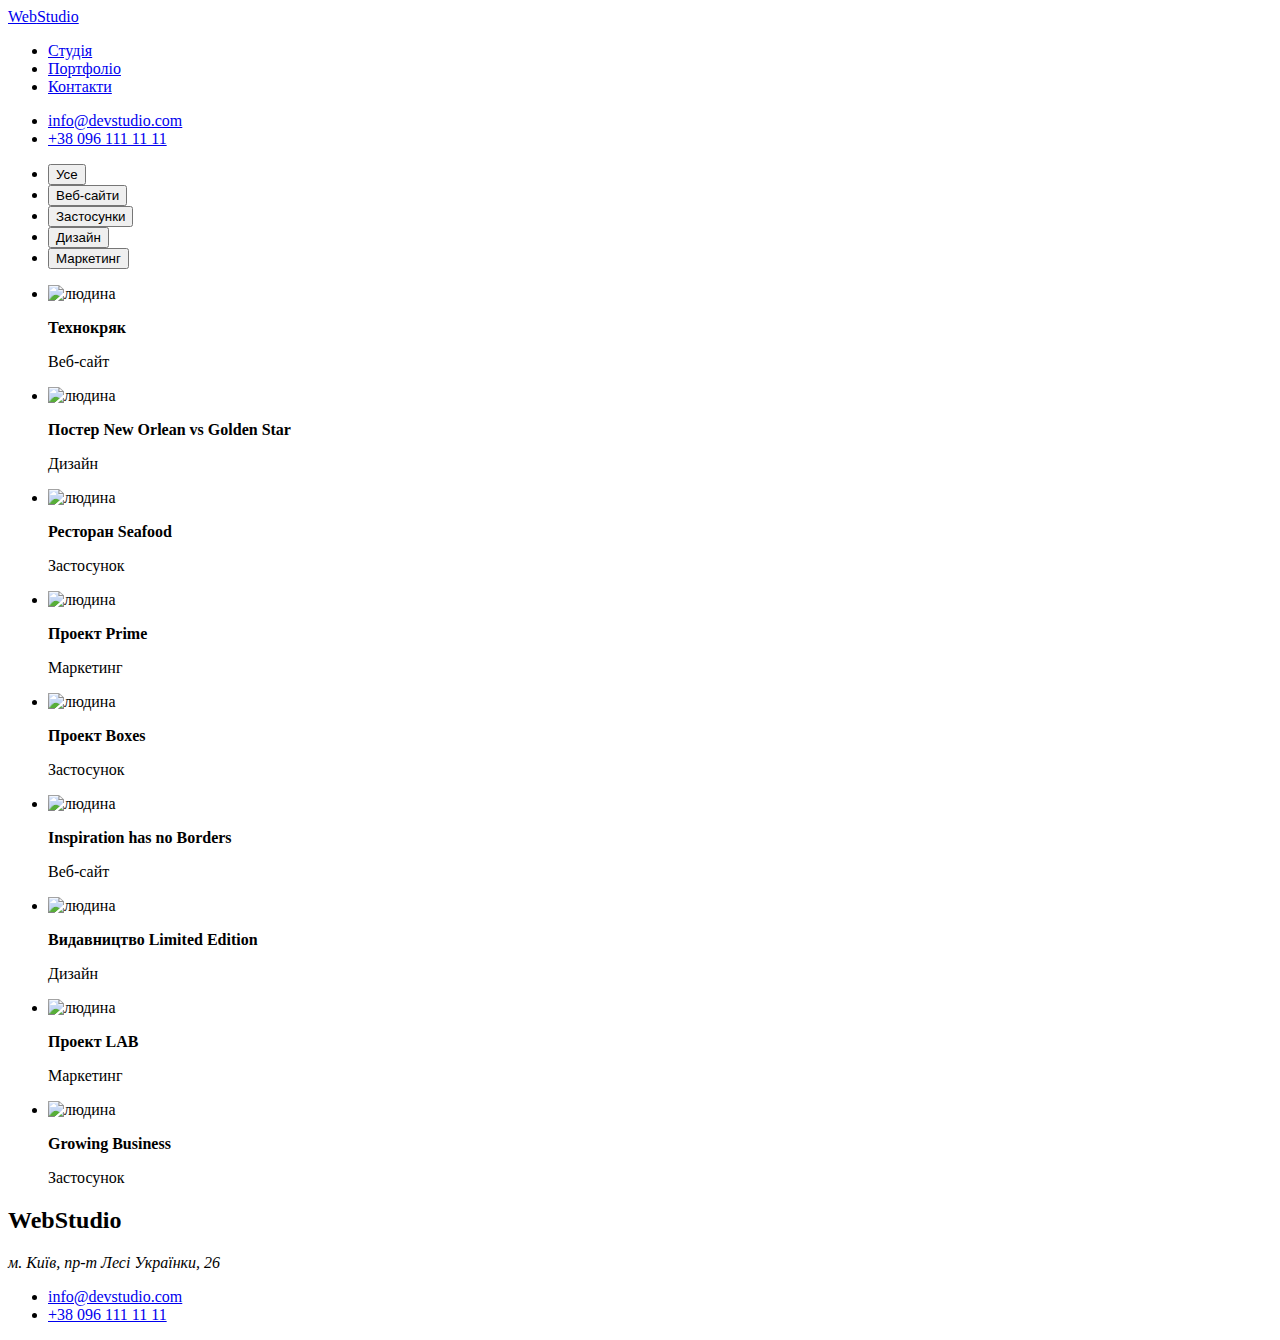
==== portholio.html @ d822b594 "домашка7" ====
<!DOCTYPE html>
<html lang="en">

<head>
  <meta charset="UTF-8">
  <meta http-equiv="X-UA-Compatible" content="IE=edge">
  <meta name="viewport" content="width=device-width, initial-scale=1.0">
  <title>Document</title>
  <link rel="stylesheet" href="./styles/portholio.css" />
  <liрk href=" https://cdnjs.cloudflare.com/ajax/libs/modern-normalize/1.1.0/modern-normalize.min.css" />
</head>

<body>
  <!--header -->
  <header class="header">
    <a href="./index.html" class="header-logo">Web<span class="header-color">Studio</span></a>
    <ul class="header-list">
      <li><a href="/" class="header-link">Студія</a></li>
      <li><a href="./portholio.html" class="header-link">Портфоліо</a></li>
      <li><a href="Контакти" class="header-link">Контакти</a></li>
    </ul>
    <ul class="contakt-list">
      <li><a href="mailto:info@devstudio.com" class="contakt-link">info@devstudio.com</a></li>
      <li><a href="tel:+380961111111" class="contakt-link">+38 096 111 11 11</a></li>
    </ul>
  </header>
  <main>
    <ul>
      <li> <button type="button" class="button">Усе</button></li>
      <li><button type="button" class="button1">Веб-сайти</button></li>
      <li><button type="button" class="button2">Застосунки</button></li>
      <li><button type="button" class="button3">Дизайн</button></li>
      <li><button type="button" class="button4">Маркетинг</button></li>
    </ul>

    <ul class="ghj99">
      <li><img class="img" src="Портфоліо11.jpg" alt="людина" width="200" />
        <p class="none"><b>Технокряк</b></p>
        <p class="q1">Веб-сайт</p>
      </li>


      <li><img class="img2" src="Портфоліо22.jpg" alt="людина" width="200" />
        <p class="none1"><b>Постер New Orlean vs Golden Star</b></p>
        <p class="q2">Дизайн</p>
      </li>


      <li><img class="img3" src="Портфоліо33.jpg" alt="людина" width="200" />
        <p class="none2"><b>Ресторан Seafood</b></p>
        <p class="q3">Застосунок</p>
      </li>


      <li><img class="img4" src="Портфоліо44.jpg" alt="людина" width="200" />
        <p class="none3"><b>Проект Prime</b></p>
        <p class="q4">Маркетинг</p>
      </li>


      <li><img class="img5" src="Портфоліо55.jpg" alt="людина" width="200" />
        <p class="none4"><b>Проект Boxes</b></p>
        <p class="q5">Застосунок</p>
      </li>


      <li><img class="img6" src="Портфоліо66.jpg" alt="людина" width="200" />
        <p class="none5"><b>Inspiration has no Borders</b></p>
        <p class="q6">Веб-сайт</p>
      </li>


      <li><img class="img7" src="Портфоліо77.jpg" alt="людина" width="200" />
        <p class="none6"><b>Видавництво Limited Edition</b></p>
        <p class="q7">Дизайн</p>
      </li>


      <li><img class="img8" src="Портфоліо88.jpg" alt="людина" width="200" />
        <p class="none7"><b>Проект LAB</b></p>
        <p class="q8">Маркетинг</p>
      </li>


      <li><img class="img9" src="Портфоліо99.jpg" alt="людина" width="200" />
        <p class="none8"><b>Growing Business</b></p>
        <p class="q9">Застосунок</p>
      </li>
    </ul>
  </main>
  <!--footer -->
  <footer class="section-footer">
    <h2 class="footer-logo">Web<span class="header-color">Studio</span></h2>
    <address class="address">м. Київ, пр-т Лесі Українки, 26</address>
    <ul class="footer-list">

      <li class="footer-item">
        <a class="footer-link" href="mailto:info@devstudio.com">info@devstudio.com</a>
      </li>
      <li class="footer-item">
        <a class="footer-link" href="tel:+380961111111">+38 096 111 11 11</a>
      </li>
    </ul>
  </footer>
</body>

</html>
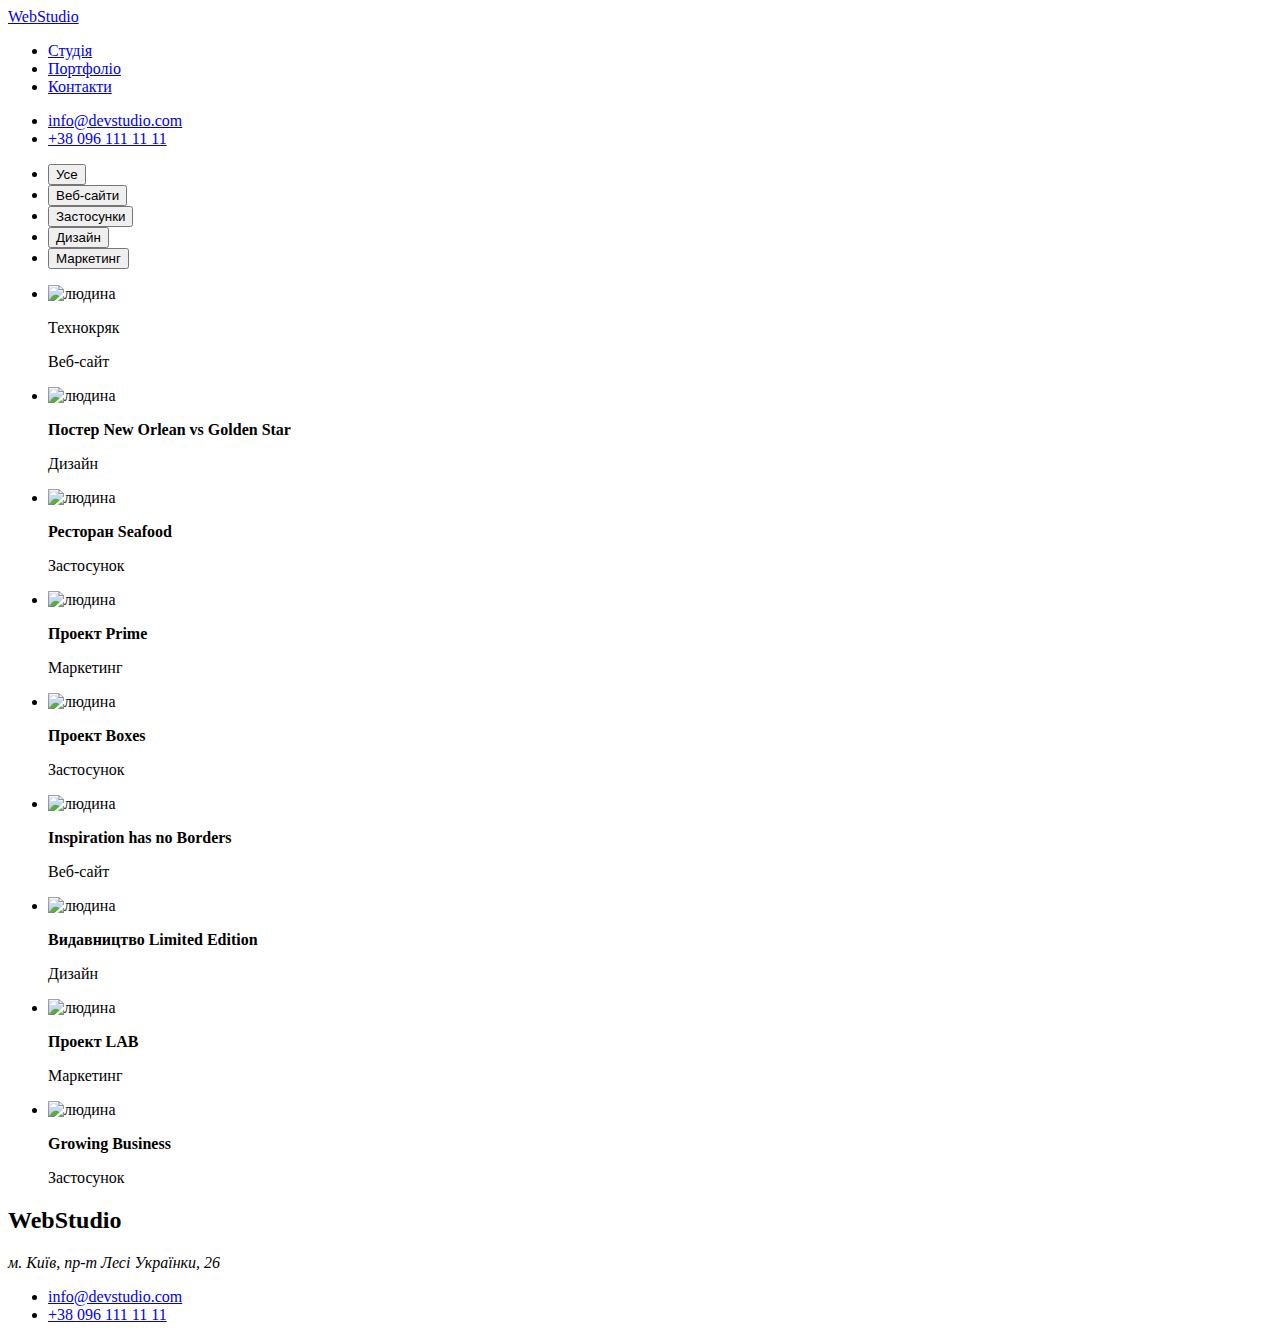
==== commit d98340f4: "домашка7 з поправками" ====
--- a/portholio.html
+++ b/portholio.html
@@ -25,68 +25,71 @@
     </ul>
   </header>
   <main>
+    <section class="button-section">
     <ul>
-      <li> <button type="button" class="button">Усе</button></li>
-      <li><button type="button" class="button1">Веб-сайти</button></li>
-      <li><button type="button" class="button2">Застосунки</button></li>
-      <li><button type="button" class="button3">Дизайн</button></li>
-      <li><button type="button" class="button4">Маркетинг</button></li>
+      <li> <button type="button-section" class="button">Усе</button></li>
+      <li><button type="button-section" class="button">Веб-сайти</button></li>
+      <li><button type="button-section" class="button">Застосунки</button></li>
+      <li><button type="button-section" class="button">Дизайн</button></li>
+      <li><button type="button-section" class="button">Маркетинг</button></li>
     </ul>
-
+  </section>
+<section class="main-section">
     <ul class="ghj99">
-      <li><img class="img" src="Портфоліо11.jpg" alt="людина" width="200" />
-        <p class="none"><b>Технокряк</b></p>
-        <p class="q1">Веб-сайт</p>
+      <li><img class="button-img" src="Портфоліо11.jpg" alt="людина" width="200" />
+        <p class="button-neme">Технокряк</p>
+        <p class="button-text">Веб-сайт</p>
       </li>
 
 
-      <li><img class="img2" src="Портфоліо22.jpg" alt="людина" width="200" />
-        <p class="none1"><b>Постер New Orlean vs Golden Star</b></p>
-        <p class="q2">Дизайн</p>
+      <li><img class="button-img" src="Портфоліо22.jpg" alt="людина" width="200" />
+        <p class="button-neme"><b>Постер New Orlean vs Golden Star</b></p>
+        <p class="button-text">Дизайн</p>
       </li>
 
 
-      <li><img class="img3" src="Портфоліо33.jpg" alt="людина" width="200" />
-        <p class="none2"><b>Ресторан Seafood</b></p>
-        <p class="q3">Застосунок</p>
+      <li><img class="button-img" src="Портфоліо33.jpg" alt="людина" width="200" />
+        <p class="button-neme"><b>Ресторан Seafood</b></p>
+        <p class="button-text">Застосунок</p>
       </li>
 
 
-      <li><img class="img4" src="Портфоліо44.jpg" alt="людина" width="200" />
-        <p class="none3"><b>Проект Prime</b></p>
-        <p class="q4">Маркетинг</p>
+      <li><img class="button-img" src="Портфоліо44.jpg" alt="людина" width="200" />
+        <p class="button-neme"><b>Проект Prime</b></p>
+        <p class="button-text">Маркетинг</p>
       </li>
 
 
-      <li><img class="img5" src="Портфоліо55.jpg" alt="людина" width="200" />
-        <p class="none4"><b>Проект Boxes</b></p>
-        <p class="q5">Застосунок</p>
+      <li><img class="button-img5" src="Портфоліо55.jpg" alt="людина" width="200" />
+        <p class="button-neme"><b>Проект Boxes</b></p>
+        <p class="button-text">Застосунок</p>
       </li>
 
 
-      <li><img class="img6" src="Портфоліо66.jpg" alt="людина" width="200" />
+      <li><img class="button-img" src="Портфоліо66.jpg" alt="людина" width="200" />
         <p class="none5"><b>Inspiration has no Borders</b></p>
-        <p class="q6">Веб-сайт</p>
+        <p class="button-text">Веб-сайт</p>
       </li>
 
 
-      <li><img class="img7" src="Портфоліо77.jpg" alt="людина" width="200" />
-        <p class="none6"><b>Видавництво Limited Edition</b></p>
-        <p class="q7">Дизайн</p>
+      <li><img class="button-img" src="Портфоліо77.jpg" alt="людина" width="200" />
+        <p class="button-neme"><b>Видавництво Limited Edition</b></p>
+        <p class="button-text">Дизайн</p>
       </li>
 
 
-      <li><img class="img8" src="Портфоліо88.jpg" alt="людина" width="200" />
-        <p class="none7"><b>Проект LAB</b></p>
-        <p class="q8">Маркетинг</p>
+      <li><img class="button-img" src="Портфоліо88.jpg" alt="людина" width="200" />
+        <p class="button-neme"><b>Проект LAB</b></p>
+        <p class="button-text">Маркетинг</p>
       </li>
 
 
-      <li><img class="img9" src="Портфоліо99.jpg" alt="людина" width="200" />
-        <p class="none8"><b>Growing Business</b></p>
-        <p class="q9">Застосунок</p>
+      <li><img class="button-img" src="Портфоліо99.jpg" alt="людина" width="200" />
+        <p class="button-neme"><b>Growing Business</b></p>
+        <p class="button-text">Застосунок</p>
       </li>
     </ul>
+  </section>
   </main>
   <!--footer -->
   <footer class="section-footer">
